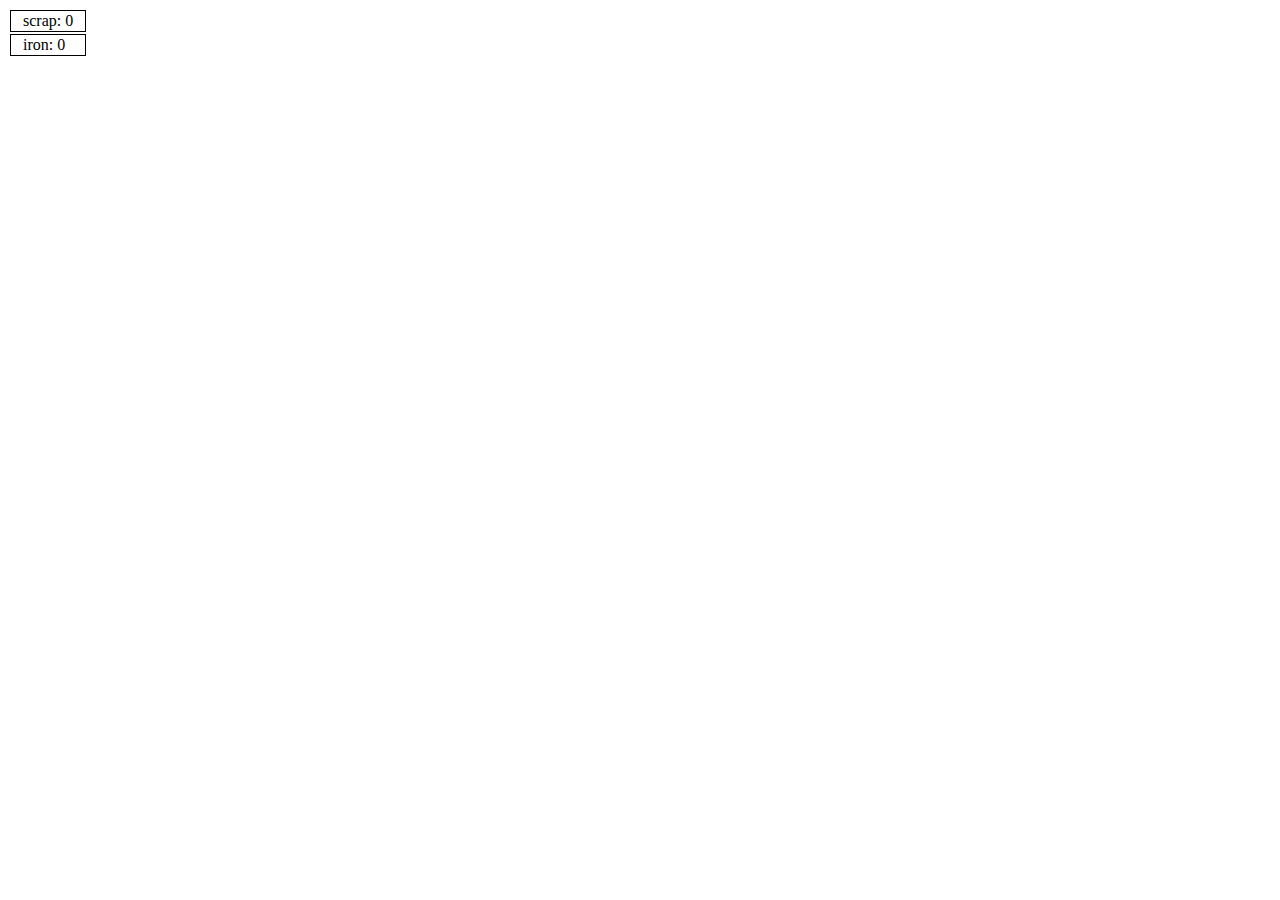
==== Shipyard_Tycoon.html @ e6aa2e95 "Updated Resource Table" ====
<!DOCTYPE html>
<html>
<style>
    td {
            border: 1px solid black;
            padding-left: 12px;
            padding-right: 12px;
        }
</style>
<body>
<script>
var resources = {scrap:{current:0,income:0},iron:{current:0,income:0}};

var table = "<table>";
for (var name in resources) {
    table += "<tr><td>";
    table += name + ": " + resources[name].current;
    table += "</tr></td>";
}
table += "</table>";
document.write(table);
</script>
<script>
/*First steps:
Resource tab and market tab
Smelt scrap into iron
sell iron and buy scrap
fabricate iron into bulkeads and sell
</script>
</body>
</html>
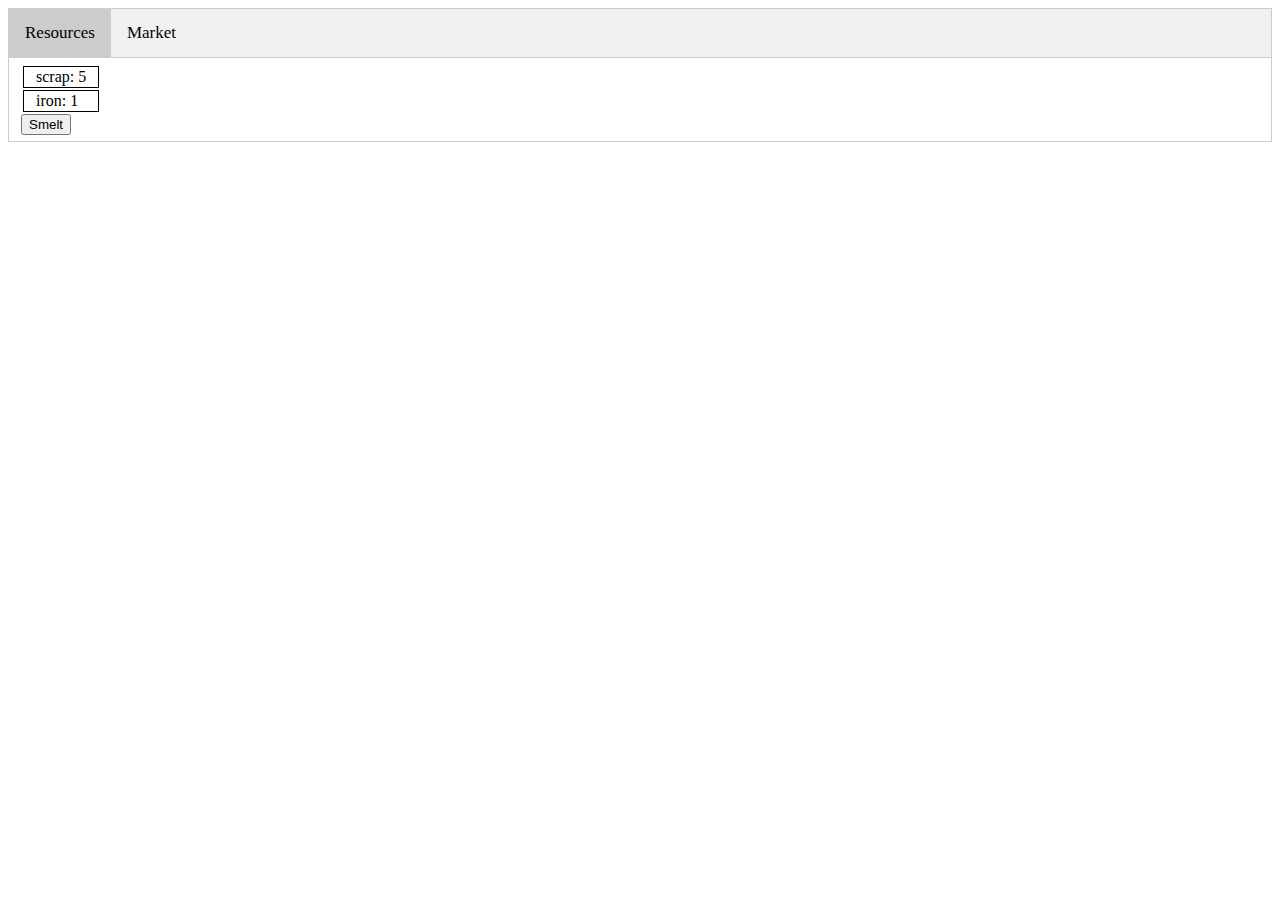
==== commit 81a4c5ab: "Market Tab and Smelt Button" ====
--- a/Shipyard_Tycoon.html
+++ b/Shipyard_Tycoon.html
@@ -6,19 +6,118 @@
             padding-left: 12px;
             padding-right: 12px;
         }
+    
+    ul.tab {
+        list-style-type: none;
+        margin: 0;
+        padding: 0;
+        overflow: hidden;
+        border: 1px solid #ccc;
+        background-color: #f1f1f1;
+    }
+
+    /* Float the list items side by side */
+    ul.tab li {float: left;}
+
+    /* Style the links inside the list items */
+    ul.tab li a {
+        display: inline-block;
+        color: black;
+        text-align: center;
+        padding: 14px 16px;
+        text-decoration: none;
+        transition: 0.3s;
+        font-size: 17px;
+    }
+
+    /* Change background color of links on hover */
+    ul.tab li a:hover {
+        background-color: #ddd;
+    }
+
+    /* Create an active/current tablink class */
+    ul.tab li a:focus, .active {
+        background-color: #ccc;
+    }
+
+    /* Style the tab content */
+    .tabcontent {
+        display: none;
+        padding: 6px 12px;
+        border: 1px solid #ccc;
+        border-top: none;
+    }
+
+    .topright {
+        float: right;
+        cursor: pointer;
+        font-size: 20px;
+    }
 </style>
 <body>
 <script>
-var resources = {scrap:{current:0,income:0},iron:{current:0,income:0}};
+    var resources = {scrap:{current:5,income:0,price:3},iron:{current:1,income:0,price:5}} 
+    
+    function generateResourceTable(given) {
+        var table = "<table>";
+        for (var name in resources) {
+            table += "<tr>";
+            table += "<td id='" + name + "label'>" + name + ": " + resources[name].current + "</td>";
+            if (given == 1) {
+                table += "<td>" + name + ": " + resources[name].price + "</td>";
+                table += "<td><button type='button' class='marketButton'>+</button></td>"
+                table += "<td><button type='button' class='marketButton'>-</button></td>"
+            }
+            table += "</tr>";
+        }
+        table += "</table>";
+        document.write(table);
+    }
+</script>    
+<ul class="tab">
+  <li><a href="javascript:void(0)" class="tablinks" onclick="openTab(event, 'Resources')" id="defaultOpen">Resources</a></li>
+  <li><a href="javascript:void(0)" class="tablinks" onclick="openTab(event, 'Market')">Market</a></li>
+</ul>    
 
-var table = "<table>";
-for (var name in resources) {
-    table += "<tr><td>";
-    table += name + ": " + resources[name].current;
-    table += "</tr></td>";
-}
-table += "</table>";
-document.write(table);
+<div id="Resources" class="tabcontent">
+    <script>generateResourceTable(0);</script>
+    <button type='button' onclick='smelt()'>Smelt</button>
+</div>
+
+<div id="Market" class="tabcontent">
+    <script>generateResourceTable(1);</script>
+</div>    
+    
+<script>
+    function smelt(){
+        if (resources.scrap.current > 0) {
+            resources.scrap.current -= 1;
+            resources.iron.current += 1;
+            refreshResource("scrap");
+            refreshResource("iron");
+        }
+    }
+    
+    function refreshResource(resource){
+        document.getElementById(resource+'label').innerHTML = resource + ": " + resources[resource].current
+    }
+    
+    function openTab(evt, tab) {
+        var i, tabcontent, tablinks;
+        tabcontent = document.getElementsByClassName("tabcontent");
+        for (i = 0; i < tabcontent.length; i++) {
+            tabcontent[i].style.display = "none";
+        }
+        tablinks = document.getElementsByClassName("tablinks");
+        for (i = 0; i < tablinks.length; i++) {
+            tablinks[i].className = tablinks[i].className.replace(" active", "");
+        }
+        document.getElementById(tab).style.display = "block";
+        evt.currentTarget.className += " active";
+    }
+
+    // Get the element with id="defaultOpen" and click on it
+    document.getElementById("defaultOpen").click();
 </script>
 <script>
 /*First steps:
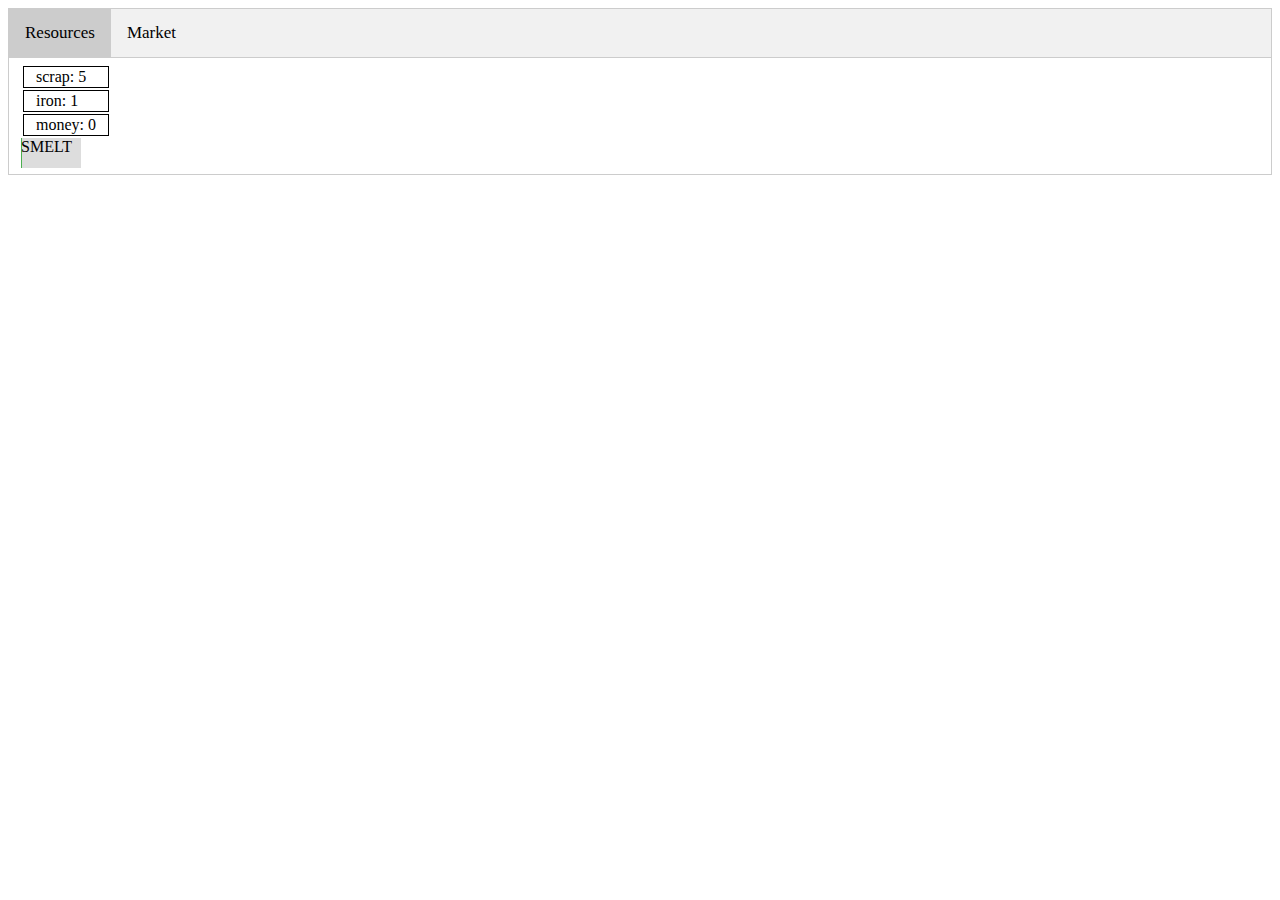
==== commit 5191bd1b: "Smelt Bar + Cooldown" ====
--- a/Shipyard_Tycoon.html
+++ b/Shipyard_Tycoon.html
@@ -47,23 +47,32 @@
         border: 1px solid #ccc;
         border-top: none;
     }
+    
+    #smeltBackground {
+        position: relative;
+        width: 60px;
+        height: 30px;
+        background-color: #ddd;
+    }
 
-    .topright {
-        float: right;
-        cursor: pointer;
-        font-size: 20px;
+    #smeltBar {
+        position: absolute;
+        width: 1%;
+        height: 100%;
+        background-color: #4CAF50;
     }
 </style>
 <body>
 <script>
-    var resources = {scrap:{current:5,income:0,price:3},iron:{current:1,income:0,price:5}} 
+    var resources = {scrap:{current:5,income:0,price:3},iron:{current:1,income:0,price:5},money:{current:0,income:0,price:1}}; 
+    var smelting = false;
     
     function generateResourceTable(given) {
         var table = "<table>";
         for (var name in resources) {
             table += "<tr>";
             table += "<td id='" + name + "label'>" + name + ": " + resources[name].current + "</td>";
-            if (given == 1) {
+            if (given == 1 && name != "money") {
                 table += "<td>" + name + ": " + resources[name].price + "</td>";
                 table += "<td><button type='button' class='marketButton'>+</button></td>"
                 table += "<td><button type='button' class='marketButton'>-</button></td>"
@@ -81,7 +90,9 @@
 
 <div id="Resources" class="tabcontent">
     <script>generateResourceTable(0);</script>
-    <button type='button' onclick='smelt()'>Smelt</button>
+    <div id="smeltBackground" onclick='smelt()'>
+        <div id="smeltBar">SMELT</div>
+    </div>
 </div>
 
 <div id="Market" class="tabcontent">
@@ -90,7 +101,8 @@
     
 <script>
     function smelt(){
-        if (resources.scrap.current > 0) {
+        if (resources.scrap.current > 0 && !smelting) {
+            move();
             resources.scrap.current -= 1;
             resources.iron.current += 1;
             refreshResource("scrap");
@@ -118,11 +130,28 @@
 
     // Get the element with id="defaultOpen" and click on it
     document.getElementById("defaultOpen").click();
+    
+    function move() {
+        var elem = document.getElementById("smeltBar");   
+        var width = 1;
+        var id = setInterval(frame, 10);
+        smelting = true;
+        
+        function frame() {
+            if (width >= 100) {
+                smelting = false;
+                clearInterval(id);
+            } else {
+                width++;
+                elem.style.width = width + '%'; 
+            }
+        }
+    }
 </script>
 <script>
 /*First steps:
-Resource tab and market tab
-Smelt scrap into iron
+Resource tab and market tab - DONE
+Smelt scrap into iron - DONE
 sell iron and buy scrap
 fabricate iron into bulkeads and sell
 </script>
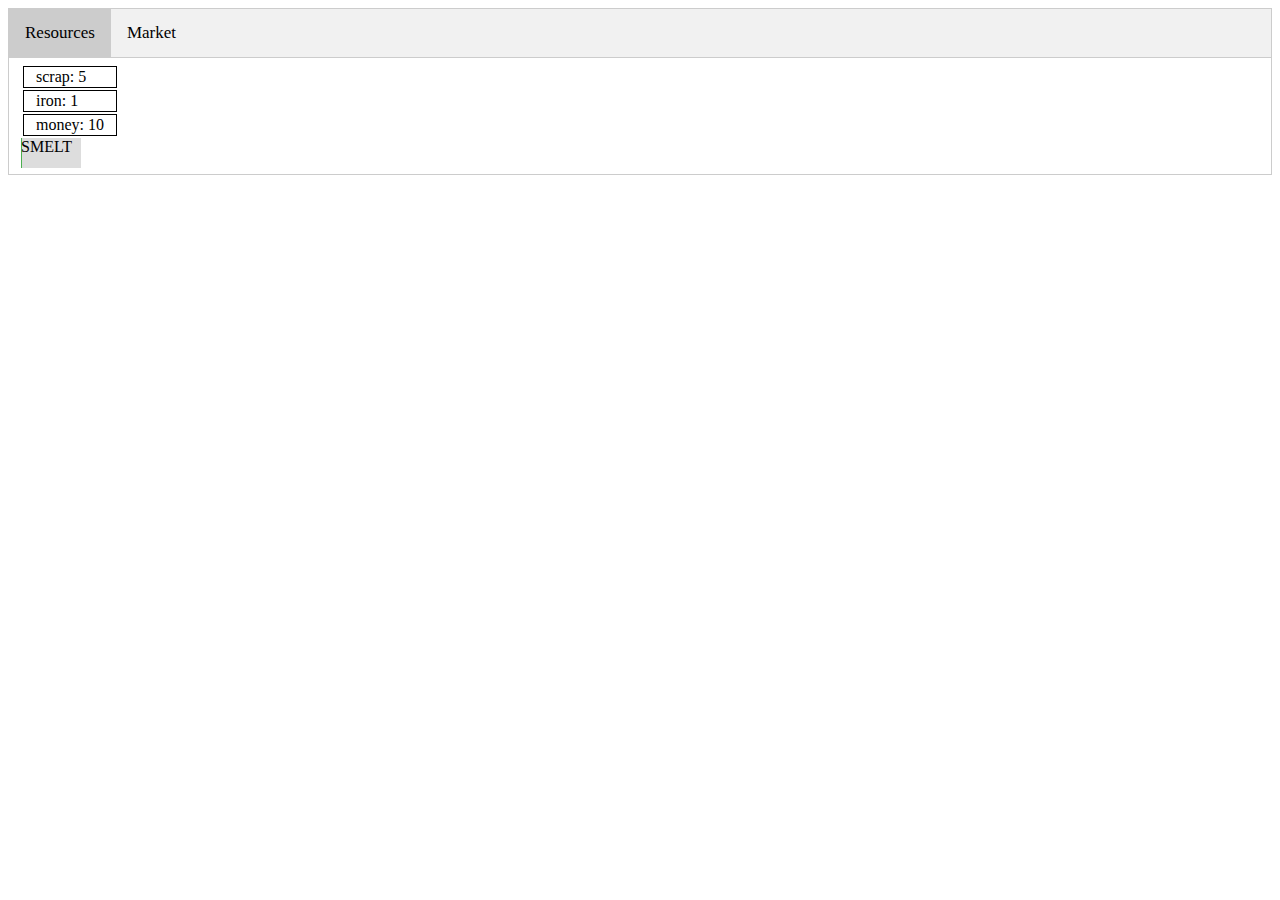
==== commit e2170c64: "Starting market button functionality" ====
--- a/Shipyard_Tycoon.html
+++ b/Shipyard_Tycoon.html
@@ -64,18 +64,19 @@
 </style>
 <body>
 <script>
-    var resources = {scrap:{current:5,income:0,price:3},iron:{current:1,income:0,price:5},money:{current:0,income:0,price:1}}; 
+    var resources = {scrap:{current:5,income:0,price:3},iron:{current:1,income:0,price:5},money:{current:10,income:0,price:1}}; 
     var smelting = false;
     
     function generateResourceTable(given) {
         var table = "<table>";
+        var x = 'a';
         for (var name in resources) {
             table += "<tr>";
             table += "<td id='" + name + "label'>" + name + ": " + resources[name].current + "</td>";
             if (given == 1 && name != "money") {
                 table += "<td>" + name + ": " + resources[name].price + "</td>";
-                table += "<td><button type='button' class='marketButton'>+</button></td>"
-                table += "<td><button type='button' class='marketButton'>-</button></td>"
+                table += "<td><button type='button' onclick='marketFunction(\"" + name + "\",0)'  class='marketButton'>+</button></td>";
+                table += "<td><button type='button' onclick='marketFunction(\"" + name + "\",1)'  class='marketButton'>-</button></td>";
             }
             table += "</tr>";
         }
@@ -111,7 +112,7 @@
     }
     
     function refreshResource(resource){
-        document.getElementById(resource+'label').innerHTML = resource + ": " + resources[resource].current
+        document.getElementById(resource+'label').innerHTML = resource + ": " + resources[resource].current;
     }
     
     function openTab(evt, tab) {
@@ -147,6 +148,15 @@
             }
         }
     }
+    
+    function marketFunction(given,toggle) {
+        if (toggle == 0 && resources.money.current > resources[given].price) {
+            resources.money.current -= resources[given].price;
+            resources[given].current += 1;
+            refreshResource("money");
+            refreshResource("scrap");
+        }
+    }
 </script>
 <script>
 /*First steps:
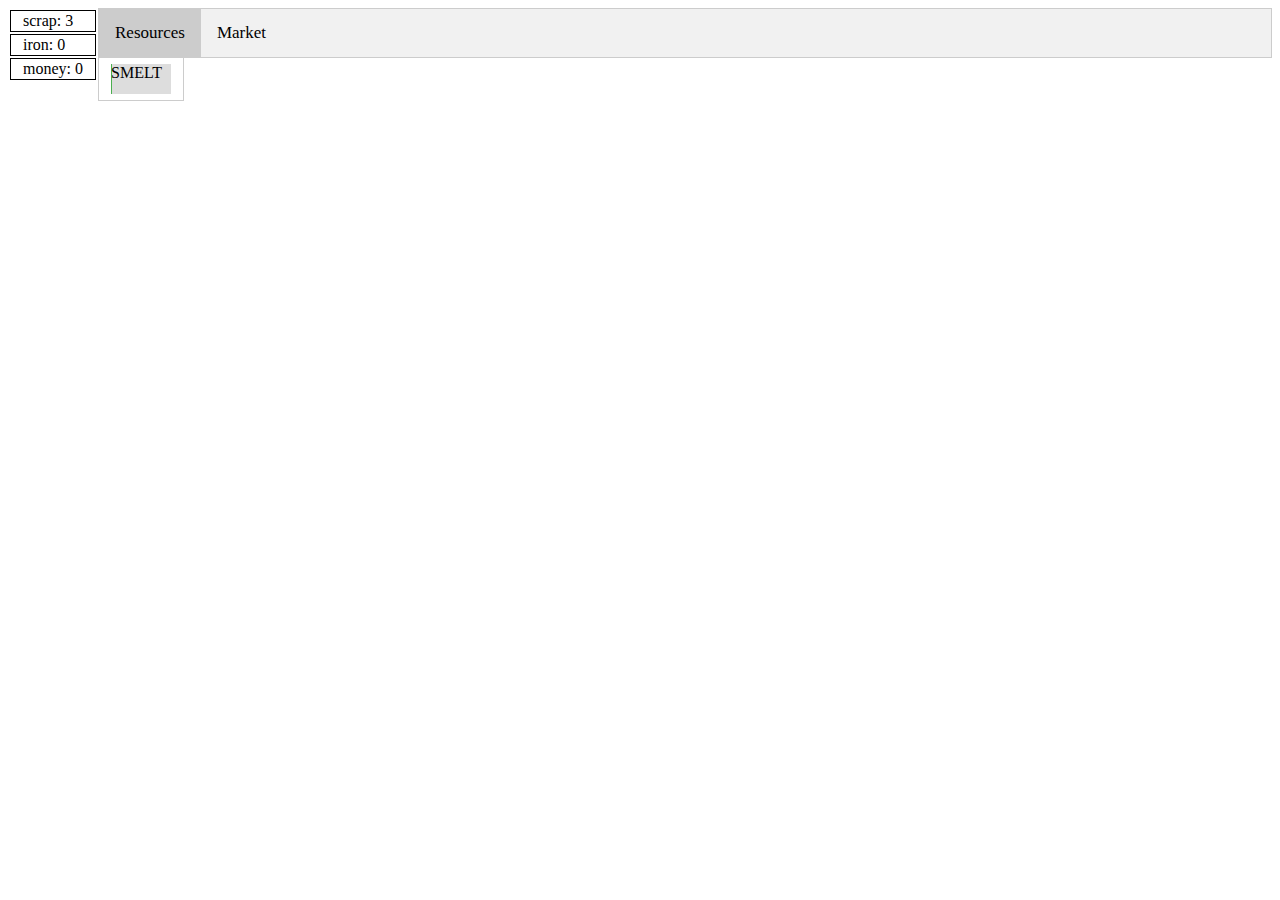
==== commit 1bd1d5ff: "Market Buttons Work" ====
--- a/Shipyard_Tycoon.html
+++ b/Shipyard_Tycoon.html
@@ -64,16 +64,25 @@
 </style>
 <body>
 <script>
-    var resources = {scrap:{current:5,income:0,price:3},iron:{current:1,income:0,price:5},money:{current:10,income:0,price:1}}; 
+    var resources = {scrap:{current:3,income:0,price:3},iron:{current:0,income:0,price:5},money:{current:0,income:0,price:1}}; 
     var smelting = false;
     
-    function generateResourceTable(given) {
+    function generateResourceTable() {
         var table = "<table>";
-        var x = 'a';
         for (var name in resources) {
             table += "<tr>";
             table += "<td id='" + name + "label'>" + name + ": " + resources[name].current + "</td>";
-            if (given == 1 && name != "money") {
+            table += "</tr>";
+        }
+        table += "</table>";
+        document.write(table);
+    }
+    
+    function generateMarketTable() {
+        var table = "<table>";
+        for (var name in resources) {
+            table += "<tr>";
+            if (name != "money") {
                 table += "<td>" + name + ": " + resources[name].price + "</td>";
                 table += "<td><button type='button' onclick='marketFunction(\"" + name + "\",0)'  class='marketButton'>+</button></td>";
                 table += "<td><button type='button' onclick='marketFunction(\"" + name + "\",1)'  class='marketButton'>-</button></td>";
@@ -84,20 +93,24 @@
         document.write(table);
     }
 </script>    
+    
+<div style='float:left'>
+<script>generateResourceTable();</script>    
+</div> 
+    
 <ul class="tab">
   <li><a href="javascript:void(0)" class="tablinks" onclick="openTab(event, 'Resources')" id="defaultOpen">Resources</a></li>
   <li><a href="javascript:void(0)" class="tablinks" onclick="openTab(event, 'Market')">Market</a></li>
-</ul>    
-
-<div id="Resources" class="tabcontent">
-    <script>generateResourceTable(0);</script>
+</ul>      
+    
+<div id="Resources" class="tabcontent" style='float:left'>
     <div id="smeltBackground" onclick='smelt()'>
         <div id="smeltBar">SMELT</div>
     </div>
 </div>
 
-<div id="Market" class="tabcontent">
-    <script>generateResourceTable(1);</script>
+<div id="Market" class="tabcontent" style='float:left'>
+    <script>generateMarketTable();</script>
 </div>    
     
 <script>
@@ -150,11 +163,21 @@
     }
     
     function marketFunction(given,toggle) {
-        if (toggle == 0 && resources.money.current > resources[given].price) {
+        if (toggle == 0 && resources.money.current >= resources[given].price) {
             resources.money.current -= resources[given].price;
             resources[given].current += 1;
             refreshResource("money");
-            refreshResource("scrap");
+            refreshResource(given);
+        }
+        
+        else if (toggle == 1 && resources[given].current > 0) {
+            resources.money.current += resources[given].price;
+            resources[given].current -= 1;
+            refreshResource("money");
+            refreshResource(given);
+        }
+        else {
+            alert("Can't do that!");
         }
     }
 </script>
@@ -162,8 +185,9 @@
 /*First steps:
 Resource tab and market tab - DONE
 Smelt scrap into iron - DONE
-sell iron and buy scrap
+sell iron and buy scrap - DONE
 fabricate iron into bulkeads and sell
+do multiple smelt/fabricate simulatneously 
 </script>
 </body>
 </html>
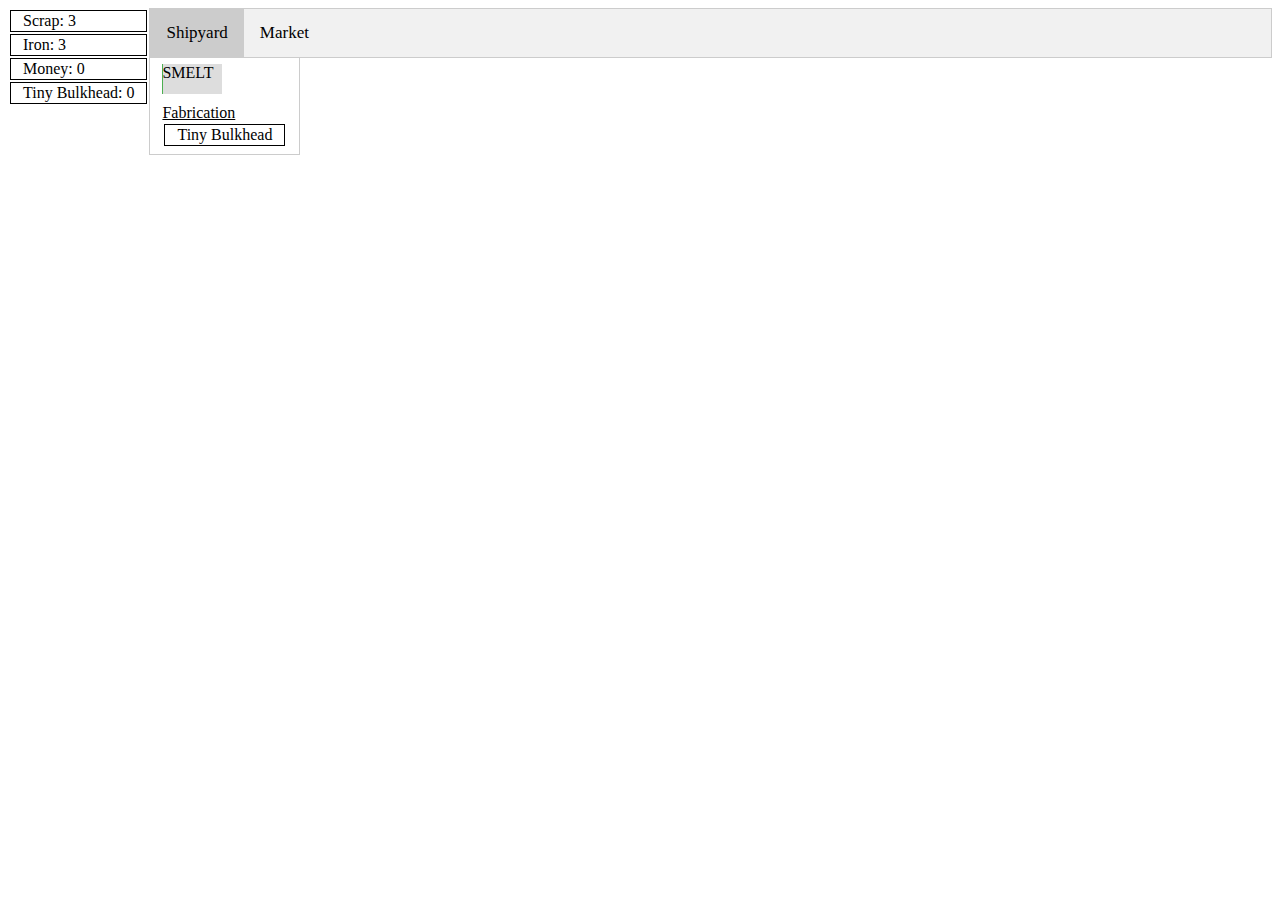
==== commit 46997696: "Can now make and sell bulkheads" ====
--- a/Shipyard_Tycoon.html
+++ b/Shipyard_Tycoon.html
@@ -64,14 +64,14 @@
 </style>
 <body>
 <script>
-    var resources = {scrap:{current:3,income:0,price:3},iron:{current:0,income:0,price:5},money:{current:0,income:0,price:1}}; 
+    var resources = {scrap:{current:3,income:0,price:3,name:"Scrap"},iron:{current:3,income:0,price:5,name:"Iron"},money:{current:0,income:0,price:1,name:"Money"},tinyBulkhead:{name:"Tiny Bulkhead",ingredients:{iron:3},price:23,current:0}}; 
     var smelting = false;
-    
+    var resourceMaster = {scrap:resources.scrap, iron:resources.iron, money:resources.scrap,tinyBulkhead:resources.tinyBulkhead};
     function generateResourceTable() {
         var table = "<table>";
         for (var name in resources) {
             table += "<tr>";
-            table += "<td id='" + name + "label'>" + name + ": " + resources[name].current + "</td>";
+            table += "<td id='" + name + "label'>" + resources[name].name + ": " + resources[name].current + "</td>";
             table += "</tr>";
         }
         table += "</table>";
@@ -83,7 +83,7 @@
         for (var name in resources) {
             table += "<tr>";
             if (name != "money") {
-                table += "<td>" + name + ": " + resources[name].price + "</td>";
+                table += "<td>" + resources[name].name + ": " + resources[name].price + "</td>";
                 table += "<td><button type='button' onclick='marketFunction(\"" + name + "\",0)'  class='marketButton'>+</button></td>";
                 table += "<td><button type='button' onclick='marketFunction(\"" + name + "\",1)'  class='marketButton'>-</button></td>";
             }
@@ -99,13 +99,27 @@
 </div> 
     
 <ul class="tab">
-  <li><a href="javascript:void(0)" class="tablinks" onclick="openTab(event, 'Resources')" id="defaultOpen">Resources</a></li>
+  <li><a href="javascript:void(0)" class="tablinks" onclick="openTab(event, 'Shipyard')" id="defaultOpen">Shipyard</a></li>
   <li><a href="javascript:void(0)" class="tablinks" onclick="openTab(event, 'Market')">Market</a></li>
 </ul>      
     
-<div id="Resources" class="tabcontent" style='float:left'>
+<div id="Shipyard" class="tabcontent" style='float:left'>
     <div id="smeltBackground" onclick='smelt()'>
         <div id="smeltBar">SMELT</div>
+    </div>
+    <div style='margin-top:10px'><u> Fabrication </u>
+        <script>
+            var table = "<table>";
+            for (var name in resources) {
+                if (resources[name].ingredients) {
+                    table += "<tr>";
+                    table += "<td onclick='fabricateItem(\"tinyBulkhead\")'>" + resources[name].name +"</td>";
+                    table += "</tr>";   
+                }
+            }
+            table += "</table>";
+            document.write(table);
+        </script>
     </div>
 </div>
 
@@ -125,7 +139,7 @@
     }
     
     function refreshResource(resource){
-        document.getElementById(resource+'label').innerHTML = resource + ": " + resources[resource].current;
+        document.getElementById(resource+'label').innerHTML = resources[resource].name + ": " + resources[resource].current;
     }
     
     function openTab(evt, tab) {
@@ -162,6 +176,37 @@
         }
     }
     
+    function fabricateItem(given) {
+        takeIngredients(given.ingredients);
+        resources[given].current += 1;
+        refreshResource(given);
+    }
+    
+    function takeIngredients(given) {
+        var sufficient = true;
+
+        for(var name in given) {
+            var value = given[name];
+            if (name != "scaling" && given[name] > resources[name].current) {
+                sufficient = false;
+            }
+        }
+
+        if (sufficient) {
+            for(var name in given) {
+                var value = given[name];
+                resources[name].current -= given[name];
+                refreshResource(name);
+            }   
+        }
+
+        else {
+            alert("Too Poor!");
+        }
+
+        return sufficient;
+    }
+    
     function marketFunction(given,toggle) {
         if (toggle == 0 && resources.money.current >= resources[given].price) {
             resources.money.current -= resources[given].price;
@@ -188,6 +233,11 @@
 sell iron and buy scrap - DONE
 fabricate iron into bulkeads and sell
 do multiple smelt/fabricate simulatneously 
+
+Problems:
+Smelt bar doesn't start full
+Can't see price well
+Alert when not enough money to buy is bad
 </script>
 </body>
 </html>
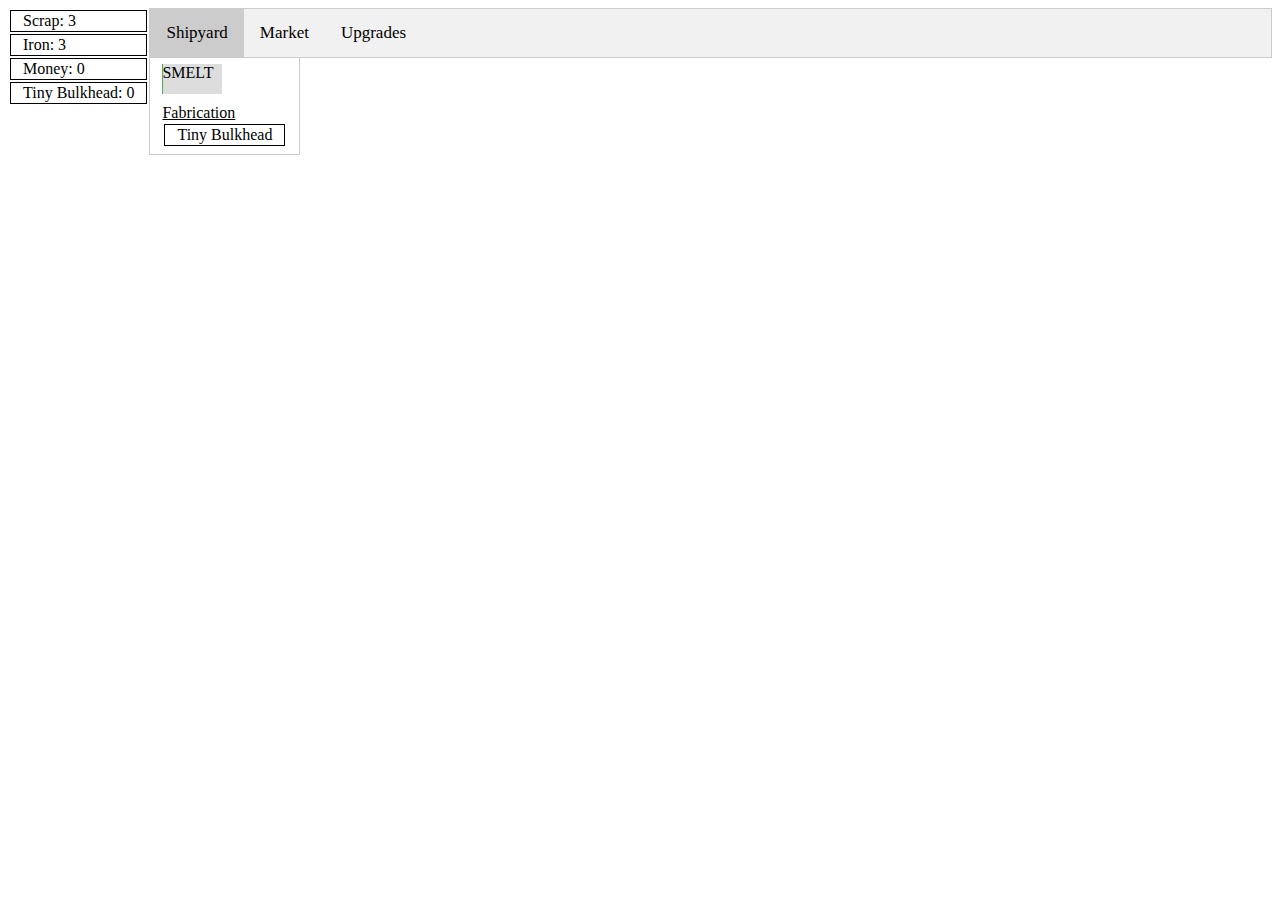
==== commit 4006cc3a: "Bugfix, Upgrade Tab" ====
--- a/Shipyard_Tycoon.html
+++ b/Shipyard_Tycoon.html
@@ -101,6 +101,7 @@
 <ul class="tab">
   <li><a href="javascript:void(0)" class="tablinks" onclick="openTab(event, 'Shipyard')" id="defaultOpen">Shipyard</a></li>
   <li><a href="javascript:void(0)" class="tablinks" onclick="openTab(event, 'Market')">Market</a></li>
+  <li><a href="javascript:void(0)" class="tablinks" onclick="openTab(event, 'Upgrades')">Upgrades</a></li>
 </ul>      
     
 <div id="Shipyard" class="tabcontent" style='float:left'>
@@ -125,7 +126,11 @@
 
 <div id="Market" class="tabcontent" style='float:left'>
     <script>generateMarketTable();</script>
-</div>    
+</div>
+
+<div id="Upgrades" class="tabcontent" style='float:left'>
+    <u>Upgrades</u>
+</div>     
     
 <script>
     function smelt(){
@@ -177,7 +182,7 @@
     }
     
     function fabricateItem(given) {
-        takeIngredients(given.ingredients);
+        takeIngredients(resources[given].ingredients);
         resources[given].current += 1;
         refreshResource(given);
     }
